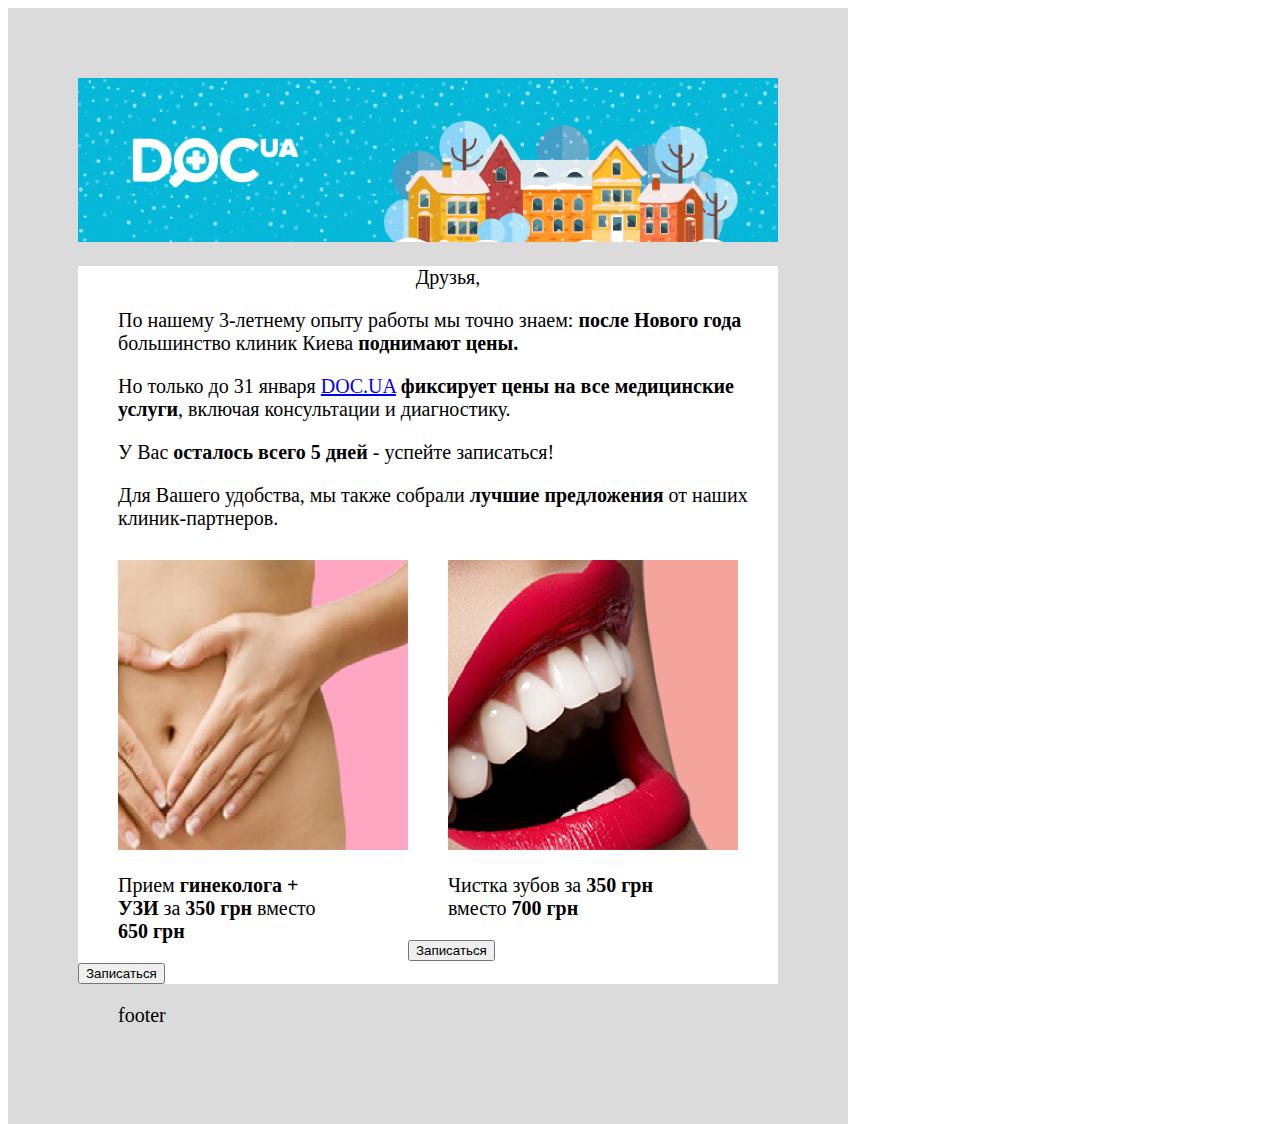
==== DOC.UA/index.html @ c6a70a8f "Add files via upload" ====
<!DOCTYPE html>
<html>
<head>
	<meta charset="utf-8">
	<title>DOC.UA</title>
	<link rel="stylesheet" type="text/css" href="css/style.css">
</head> 
<body>
	<div class="fullwrap">
		<div class="header"> 
			<img src="img/header_bg.gif" class="header_img"></div>
		<div class="wrap">
			<div class="text_center">
				<p>Друзья,</p> </div>
				<p>По нашему 3-летнему опыту работы мы точно знаем: <span>после Нового года</span> большинство клиник Киева <span>поднимают цены.</span></p>
				<p>Но только до 31 января <a href="https://doc.ua/">DOC.UA</a> <span>фиксирует цены на все медицинские услуги</span>, включая консультации и диагностику.</p>
				<p>У Вас <span>осталось всего 5 дней</span> - успейте записаться!</p>
				<p>Для Вашего удобства, мы также собрали <span>лучшие предложения</span> от наших клиник-партнеров.</p>
			<div class="upper_block">
				<img src="img/i1.png" class="upper_pic">
                <p>Прием <span>гинеколога + УЗИ</span> за <span>350 грн</span> вместо <span>650 грн</span> </p>
                <button>Записаться</button>
			</div>
			<div class="upper_block">
				<img src="img/i2.png" class="upper_pic">
                <p>Чистка зубов за <span>350 грн</span> вместо <span>700 грн</span> </p>
                <button>Записаться</button>
			</div>
			
			<div style="clear: both;"></div>
		</div>
		<div class="footer">
			<p>footer</p>
		</div>
	</div>
</body>
</html>
---- DOC.UA/css/style.css ----
html {
height: 100%;
width: 100%;
}

p {
    font-size: 20px;
    color: #000000;
    margin-left: 40px;
}

.text_center {
    text-align: center;
    margin-top: 20px;

}

span {
    font-weight: bold;
}

.upper_block {
    width: 250px;
    float: left;
    margin: 10px 80px 0 0;
}

.upper_pic{
    width: 290px;
    height: 290px;
    margin-left: 40px;
}

.lower_block {
    width: 250px;
    float: left;
}

.lower_pic{
    width: 320px;
    height: 320px;

}

.fullwrap {
  width: 700px;
  min-height: 30px; 
  background: #dbdbdb;
  padding-top: 70px;
  padding-right: 70px;
  padding-left: 70px;
}
}
.header {
    width: 100%;
    height: 240px;
    background: #808080;
}

.header_img{
    width: 100%;
    min-height: 30px; 
}
.footer {
    width: 100%;
    height: 120px;
    background: #DBDBDB;
}
.wrap {
    width: 100%;
    margin: 3px 0;
    background: #FFFFFF;
}
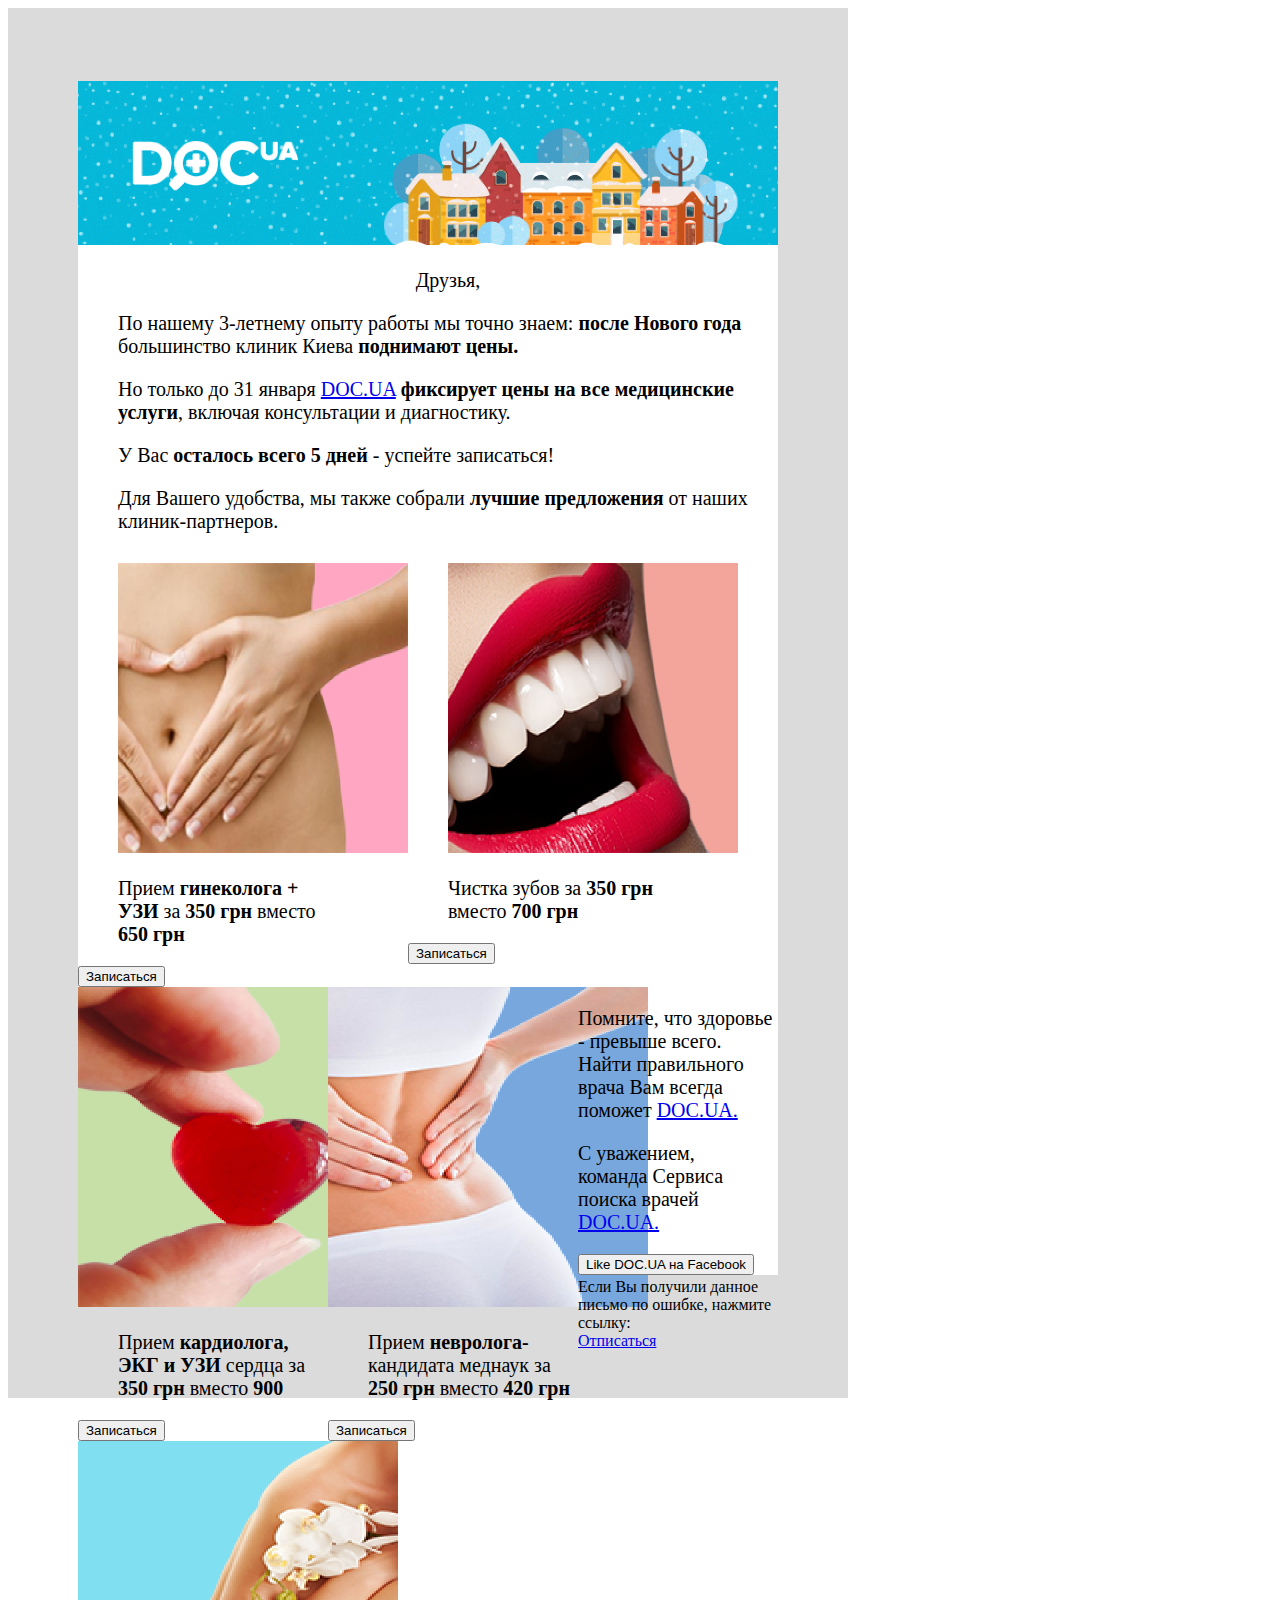
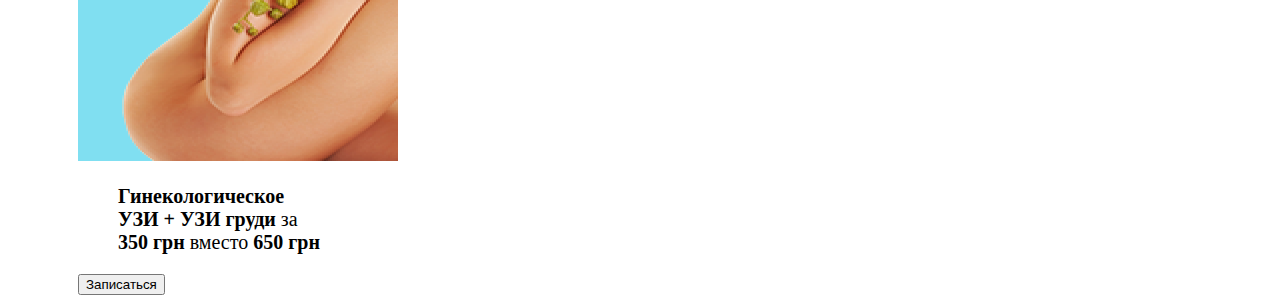
==== commit 6e7f3cf3: "Update index.html" ====
--- a/DOC.UA/index.html
+++ b/DOC.UA/index.html
@@ -7,31 +7,55 @@
 </head> 
 <body>
 	<div class="fullwrap">
-		<div class="header"> 
-			<img src="img/header_bg.gif" class="header_img"></div>
 		<div class="wrap">
-			<div class="text_center">
-				<p>Друзья,</p> </div>
-				<p>По нашему 3-летнему опыту работы мы точно знаем: <span>после Нового года</span> большинство клиник Киева <span>поднимают цены.</span></p>
-				<p>Но только до 31 января <a href="https://doc.ua/">DOC.UA</a> <span>фиксирует цены на все медицинские услуги</span>, включая консультации и диагностику.</p>
-				<p>У Вас <span>осталось всего 5 дней</span> - успейте записаться!</p>
-				<p>Для Вашего удобства, мы также собрали <span>лучшие предложения</span> от наших клиник-партнеров.</p>
-			<div class="upper_block">
-				<img src="img/i1.png" class="upper_pic">
-                <p>Прием <span>гинеколога + УЗИ</span> за <span>350 грн</span> вместо <span>650 грн</span> </p>
-                <button>Записаться</button>
-			</div>
-			<div class="upper_block">
-				<img src="img/i2.png" class="upper_pic">
-                <p>Чистка зубов за <span>350 грн</span> вместо <span>700 грн</span> </p>
-                <button>Записаться</button>
-			</div>
-			
-			<div style="clear: both;"></div>
-		</div>
-		<div class="footer">
-			<p>footer</p>
-		</div>
-	</div>
-</body>
-</html>+			<div class="header"> 
+				<img src="img/header_bg.gif" class="header_img"></div>
+					<div class="text_center">
+						<p>Друзья,</p> </div>
+						<p>По нашему 3-летнему опыту работы мы точно знаем: <span>после Нового года</span> большинство клиник Киева <span>поднимают цены.</span></p>
+						<p>Но только до 31 января <a href="https://doc.ua/">DOC.UA</a> <span>фиксирует цены на все медицинские услуги</span>, включая консультации и диагностику.</p>
+						<p>У Вас <span>осталось всего 5 дней</span> - успейте записаться!</p>
+						<p>Для Вашего удобства, мы также собрали <span>лучшие предложения</span> от наших клиник-партнеров.</p>
+						<div class="upper_block">
+						<img src="img/i1.png" class="upper_pic">
+	                	<p>Прием <span>гинеколога + УЗИ</span> за <span>350 грн</span> вместо <span>650 грн</span> </p>
+	                	<button>Записаться</button>
+	                </div>
+	                <div class="upper_block">
+	                	<img src="img/i2.png" class="upper_pic">
+	                	<p>Чистка зубов за <span>350 грн</span> вместо <span>700 грн</span> </p>
+	                	<button>Записаться</button>
+	                </div>
+	                <div class="clearboth"></div>
+					<div style="clear: both;"></div>
+					<div class="lower_block">
+					<img src="img/i3.png" class="lower_pic">
+	                <p>Прием <span>кардиолога, ЭКГ и УЗИ</span> сердца    за <span>350 грн</span> вместо <span>900</span></p><p></p>
+	                <button> Записаться</button>
+	            </div>
+	            <div class="lower_block"> 
+	                <img src="img/i4.png" class="lower_pic">
+	                <p>Прием <span>невролога-</span> кандидата меднаук за<span> 250 грн</span> вместо <span>420 грн</span> </p>
+	                <button> Записаться</button>
+	            </div>
+	            <div class="lower_block"> 
+	                <img src="img/i5.png" class="lower_pic">
+	                <p> <span>Гинекологическое УЗИ + УЗИ груди</span> за <span>350 грн</span> вместо <span>650 грн</span> </p>
+	                <button> Записаться</button>
+	            </div>
+	            <div class="clearboth"></div>
+	                <p>Помните, что здоровье - превыше всего. Найти правильного врача Вам всегда поможет <a href="https://doc.ua/">DOC.UA.</a> </p>
+	                <p class="i">С уважением, <br> команда Сервиса поиска врачей <a href="https://doc.ua/">DOC.UA.</a> </p>
+	                <form action="https://www.facebook.com/myDocUA">
+	                	<button type="submit">Like DOC.UA на Facebook</button>
+	                </form>
+	            </div>
+	            <div class="clearboth"></div>
+	            <div class="footer">
+	            	<div class="white_text_center">
+	            		Если Вы получили данное письмо по ошибке, нажмите ссылку: <br> <a href="https://doc.ua/" class="white_text_center">Отписаться</a> 
+	            	</div>
+            </div>
+        </div>
+    </body>
+</html>
